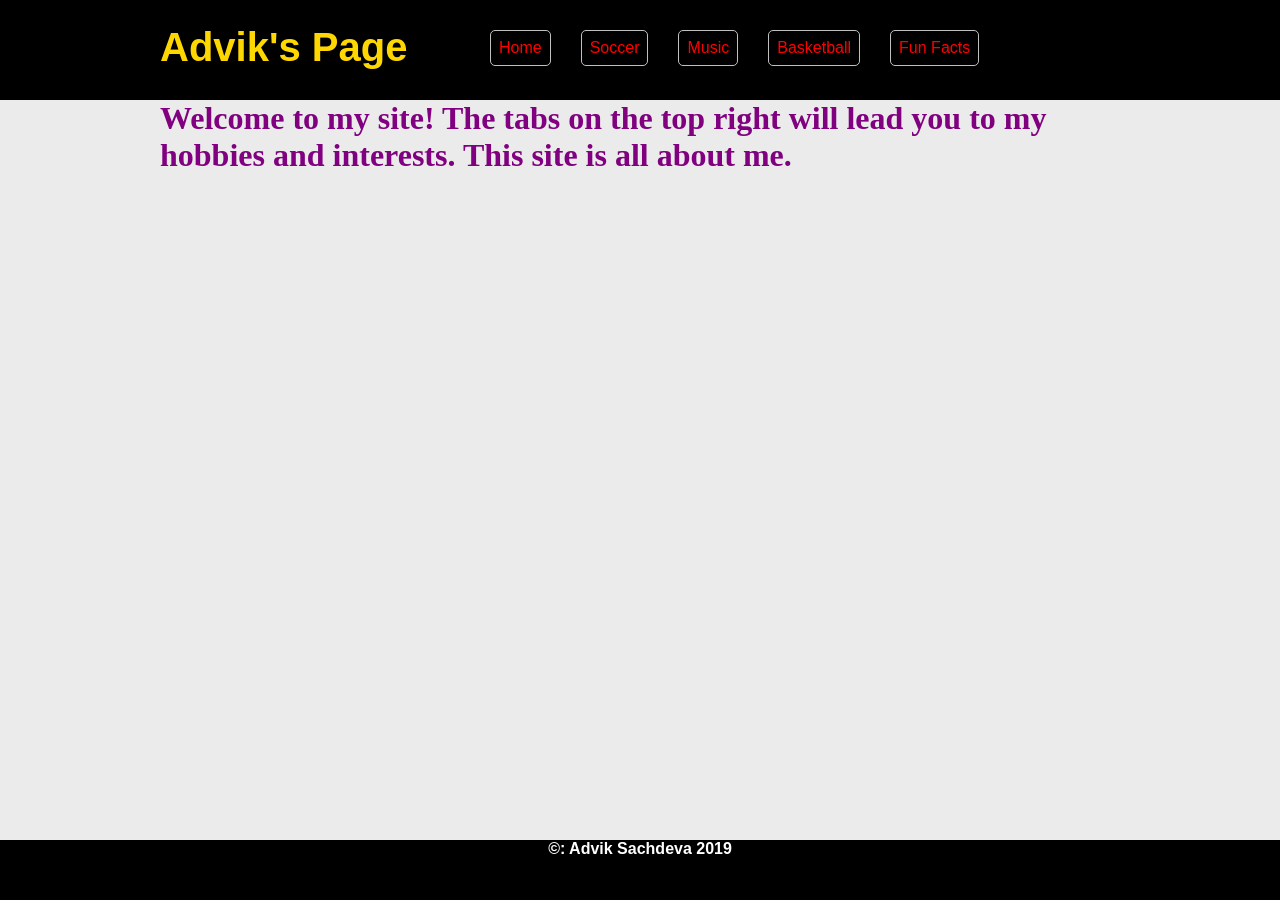
==== index.html @ 375ed741 "Add files via upload" ====
<!DOCTYPE html>
<html>
<head>
	<title>HTML Site</title>
	<style type="text/css">
		* { margin: 0; padding: 0; }

		body
		{
			font-family: arial;
			background-color: #ebebeb;
		}

		#header
		{
			background-color: black;
			height: 100px;
			width: 100%;
		}

		.container
		{
			width: 960px;
			height: auto;
			margin: 0 auto;
		}

		#logoArea
		{
			width: 300px;
			height: 100px
			background-image: url();
			float: left;
			color: white;
			font-size: 40px;
			padding-bottom: 30px;
			padding-top: 25px;
			font-weight: bold;
			color:gold
		}

		#navArea
		{
			width: 660px;
			height: 100px;
			float: right;
		}

		#nav
		{
			list-style: none;
			margin-top: 30px;
		}

		#nav a
		{
			color: white;
			text-decoration: none;
		}

		#nav li
		{
			float: left;
			margin-left: 30px;
			background-color: #pink;
			padding: 8px;
			border: 1px solid silver;
			border-radius: 5px;
			color:red;
		}

		#nav li:hover
		{
			background-color: red;
		}

		#footer
		{
			position: absolute;
			bottom: 0;


			background:black;
			color: black;
			height: 60px;
			width: 100%;
			color: white;
			font-weight: bold;
			text-align: center;
		}

		h1
		{
			font-family: Verdana;
			color:purple;
		}

	</style>
</head>
<body>
	<div id="header">
		<div class="container">
			<div id="logoArea">Advik's Page</div>
			<div id="navArea">
				<ul id="nav">
					<a href="index.html"><li>Home</li></a>
					<a href="soccer.html"><li>Soccer</li></a>
					<a href="music.html"><li>Music</li></a>
					<a href="bbal.html"><li>Basketball</li></a>
					<a href="facts.html"><li>Fun Facts</li></a>

				</ul>
			</div>
		</div>
		<div id="space"></div>
		<div id="mainArea">
			<div class="container page">
				<h1>
					Welcome to my site! The tabs on the top right will lead you to my hobbies and interests.  This site is all about me.
			</div>
		</div>
		<div id="footer">
			&copy: Advik Sachdeva 2019
		</div>
	</div>
</body>
</html>
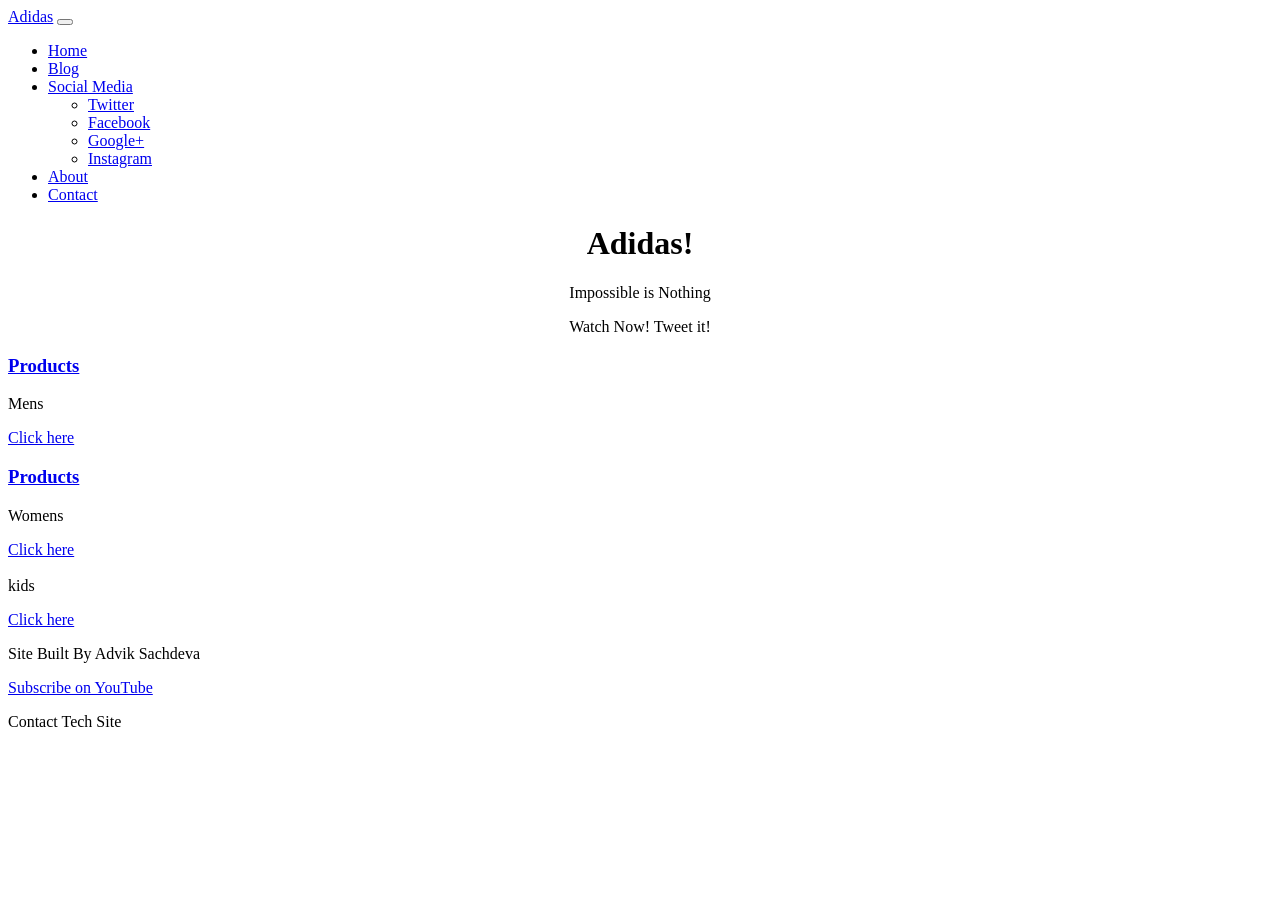
==== commit 96729aba: "Add files via upload" ====
--- a/index.html
+++ b/index.html
@@ -1,127 +1,97 @@
 <!DOCTYPE html>
-<html>
+<html lang="en">
 <head>
-	<title>HTML Site</title>
-	<style type="text/css">
-		* { margin: 0; padding: 0; }
-
-		body
-		{
-			font-family: arial;
-			background-color: #ebebeb;
-		}
-
-		#header
-		{
-			background-color: black;
-			height: 100px;
-			width: 100%;
-		}
-
-		.container
-		{
-			width: 960px;
-			height: auto;
-			margin: 0 auto;
-		}
-
-		#logoArea
-		{
-			width: 300px;
-			height: 100px
-			background-image: url();
-			float: left;
-			color: white;
-			font-size: 40px;
-			padding-bottom: 30px;
-			padding-top: 25px;
-			font-weight: bold;
-			color:gold
-		}
-
-		#navArea
-		{
-			width: 660px;
-			height: 100px;
-			float: right;
-		}
-
-		#nav
-		{
-			list-style: none;
-			margin-top: 30px;
-		}
-
-		#nav a
-		{
-			color: white;
-			text-decoration: none;
-		}
-
-		#nav li
-		{
-			float: left;
-			margin-left: 30px;
-			background-color: #pink;
-			padding: 8px;
-			border: 1px solid silver;
-			border-radius: 5px;
-			color:red;
-		}
-
-		#nav li:hover
-		{
-			background-color: red;
-		}
-
-		#footer
-		{
-			position: absolute;
-			bottom: 0;
-
-
-			background:black;
-			color: black;
-			height: 60px;
-			width: 100%;
-			color: white;
-			font-weight: bold;
-			text-align: center;
-		}
-
-		h1
-		{
-			font-family: Verdana;
-			color:purple;
-		}
-
-	</style>
+	<meta charset="utf-8">
+	<meta http-equiv="X-UA-Compatible" content="IE=edge">
+	<meta name="viewport" content="width=device-width, initial-scale=1">
+	<title>Bootstrap 101 Template</title>
+	<link href="css/bootstrap.min.css" rel="stylesheet">
+	<link href = "css/styles.css" rel = "stylesheet">
 </head>
 <body>
-	<div id="header">
+	<div class="navbar navbar-inverse navbar-static-top">
 		<div class="container">
-			<div id="logoArea">Advik's Page</div>
-			<div id="navArea">
-				<ul id="nav">
-					<a href="index.html"><li>Home</li></a>
-					<a href="soccer.html"><li>Soccer</li></a>
-					<a href="music.html"><li>Music</li></a>
-					<a href="bbal.html"><li>Basketball</li></a>
-					<a href="facts.html"><li>Fun Facts</li></a>
-
+			<a href ="#" class="navbar-brand">Adidas</a>
+			<button class="navbar-toggle" data-toggle="collapse" data-target=".navHeaderCollapse">
+				<span class="icon-bar"></span>
+				<span class="icon-bar"></span>
+				<span class="icon-bar"></span>
+			</button>
+			<div class="collapse navbar-collapse navHeaderCollapse">
+				<ul class="nav navbar-nav navbar-right">
+					<li class="active"><a href="#">Home</a></li>
+					<li><a href="#">Blog</a></li>
+					<li class="dropdown">
+						<a href="#" class="dropdown-toggle" data-toggle="dropdown">Social Media<b class="caret"></b></a>
+						<ul class="dropdown-menu">
+							<li><a href="#">Twitter</a></li>
+							<li><a href="#">Facebook</a></li>
+							<li><a href="#">Google+</a></li>
+							<li><a href="#">Instagram</a></li>
+						</ul>
+					</li>
+					<li><a href="#">About</a></li>
+					<li><a href="#contact"data-toggle="model">Contact</a></li>
 				</ul>
 			</div>
 		</div>
-		<div id="space"></div>
-		<div id="mainArea">
-			<div class="container page">
-				<h1>
-					Welcome to my site! The tabs on the top right will lead you to my hobbies and interests.  This site is all about me.
+	</div>
+
+	<div class="container">
+		
+	</div>
+		<div class = "container">
+			<div class = "jumbotron">
+
+				<center><h1>Adidas!</h1>
+				<p>Impossible is Nothing</p>
+				<a class = "btn btn-default">Watch Now!</a>
+				<a class = "btn btn-info">Tweet it!</a></center>
+			</div>
+
+			<div class = "container">
+				<div class="row">
+					<div class = "col-md-4">
+					<h3><a href = "#"> Products</a></h3>
+					<p>Mens </p>
+					<a href="#" class="btn btn-default">Click here</a>
+
+			</div>
+			<div class = "container">
+				<div class="row">
+					<div class = "col-md-4">
+					<h3><a href = "#"> Products</a></h3>
+					<p>Womens </p>
+					<a href="#" class="btn btn-default">Click here</a>
+
+			</div>
+			<div class = "container">
+				<div class="row">
+					<div class = "col-md-4">
+					<h3><a href = "#"> </a></h3>
+					<p>kids </p>
+					<a href="#" class="btn btn-default">Click here</a>
+
+			</div>
+	<div class="navbar navbar-inverse navbar-fixed-bottom">
+		<div class="container">
+			<p class="navbar-text pull-left">Site Built By Advik Sachdeva</p>
+			<a href="http://youtube.com" class="navbar-btn btn-danger btn pull-right">Subscribe on YouTube</a>
+		</div>
+	</div>
+
+		<div class="modal fade" id="contact"role = "dialog">
+			<div class="modal-dialog">
+				<div class="modal-content">
+				<div class="modal-header">
+					<p>Contact Tech Site</p>
+				</div>
 			</div>
 		</div>
-		<div id="footer">
-			&copy: Advik Sachdeva 2019
 		</div>
-	</div>
+	<script src="https://ajax.googleapis.com/ajax/libs/jquery/1.11.0/jquery.min.js"></script>
+	<script src="js/bootstrap.min.js"></script>
 </body>
 </html>
+
+
